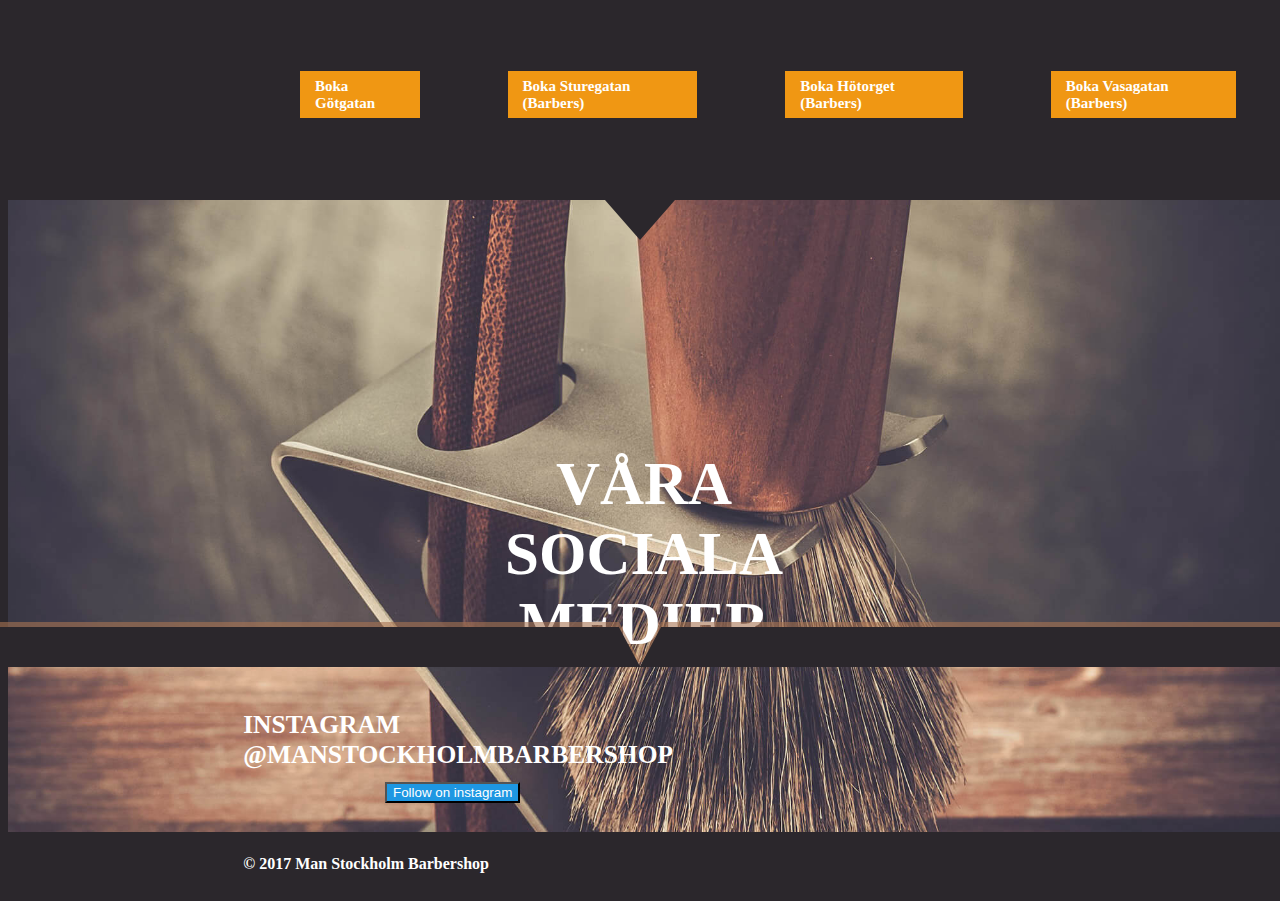
==== <index1>.html @ 5899c3da "Rename <html1>.html to <index1>.html" ====
<!DOCTYPE html>
<html lang="en">
<head>
  <meta charset="UTF-8">
  <meta http-equiv="X-UA-Compatible" content="IE=edge">
  <meta name="viewport" content="width=device-width, initial-scale=1.0">
  <title>Document</title>
  <style>
   * {
  box-sizing: border-box;
}

body {
  font-family: 'Roboto Slab', serif;
  background-color: #2b272c;
  font-weight: 900;
}





/* Section about us */

.sectioncontact-usimage-container {
  background-image: url(../images/photodune-10887603-safety-razor-and-shaving-brush-on-a-stand-l.jpg);
  background-size: 100%;
  background-repeat: no-repeat;
  background-attachment: fixed;
  position: absolute;
  top: 200px;
 
}

/* .contact-us__image {
  max-width: fit-content;
  max-height: 430px;
} */

.image__title-container {
  text-align: center;
  box-sizing: border-box;
  /* width: 2000px; */
  width: 100%;
  padding: 208px 465px 100px 465px;
}

.section__title {
  font-family: 'Roboto Slab', serif;
  font-weight: 900px;
  font-size: 61px;
  color: #fff;


}

.row-shape-wrap.bottom {
  top: auto;
  bottom: -1px;
  position: absolute;
  width: 100%;
}

.row-shape-wrap {
  position: absolute;
  top: -1px;
  left: 0;
  width: inherit;
  height: 80px;
  text-align: center;
  opacity: 1!important;
}

.row-shape-wrap.top {
  top: 200px;
  bottom: auto;
  position: absolute;
  width: 100%;
}




.icon-line {
  display:block;
  min-width: 80px;
  border-top: 1px solid #ffdfc3;
}

.bi-scissors {
  transform: rotate(90deg);
  font-size: 28px;
  color: #ffdfc3 !important;
  margin-left: 12px;
  margin-right: 12px;
}

.text__inner {
  color: #a57354;
  font-family: inherit;
  font-size: 1rem;
  text-rendering: optimizeLegibility;
  text-align: left;
}

.container-wrapper {
  display: flex;
  justify-content: center;
}


/* Booking section */
.section-booking__image-container {
  background-image: url(../images/photodune-12110187-shaving-accessories-on-a-on-a-luxury-wooden-board-l.jpg);
  background-size: cover;
  background-repeat: no-repeat;
  background-attachment: fixed;
  position: relative;
}

.booking-section-text__inner {
  text-align: center;
}

.button-wrapper-container {
  display: flex;
  justify-content: space-between;
}


    /*.xlarge-text {
      color: white;
      position: absolute;
      font-family: 'Roboto Slab', serif;
    left:   24%;
    top: 40%;
    font-size: 76px;
  display: flex;
  align-items: center;
  justify-content: center;
  
  }*/
  

    .button-container {
 position: absolute;
 left: 20%;
 top: 3%;
 display: flex;
 align-items: center;
 justify-content: center;
 
}

.Orange_link {
  font-family: 'Roboto Slab', serif;
  color: white;
  background-color: rgb(240, 151, 19);
  text-decoration:none;
  margin: 44px;
  cursor: auto;
  border: none;
  height: 47px;
  width: auto;
  font-size: 15px;
  display: flex;
  align-items: center;
  justify-content: center;
  padding-left: 15px;
  padding-right: 15px;
}
.INSTAGRAM {
  color: white;
      position: absolute;
      font-family: 'Roboto Slab', serif;
    left:   19%;
    bottom: 10%;
    font-size: 17px;
  display: flex;
  align-items: center;
  justify-content: center;
  }
  .button {
    color: white;
      position: absolute;
      font-family: 'Roboto Slab', serif;
    left: 33%;
    top: 80%;
    font-size: 20px;


  display: flex;
  align-items: center;
  justify-content: center;
  }
.barb {
  color: white;
  position: absolute;
  font-family: 'Roboto Slab', serif;
  left: 19%;
  top: 95%;
  font-size: 16px; 
}
  </style>
</head>

<body>

  <section class="section__contact-us">

    <div class="sectioncontact-usimage-container">
        <!-- <img class="contact-us__image" src="./images/photodune-10887603-safety-razor-and-shaving-brush-on-a-stand-l.jpg" alt=""> -->
        <div class="image__title-container">
          
                <h1 class="section__title"> VÅRA SOCIALA MEDIER
                </h1>
                <div class="image__icons-container">
                   
                    <i class="bi bi-scissors"></i>
                    
                </div>
            </div>
        </div>
          
 

<div class="row-shape-wrap top" style="height:400px">
    <svg id="flexishape-643e57188870c" x="100px" y="10px" fill="#2b272c" viewBox="0 0 100 100" width="70px" height="40px" preserveAspectRatio="none">
        <polygon fill="#2b272c" points="100,0 50,100 0,0  "></polygon>
    </svg>
</div>


  
            

              
        <div class="row-shape-wrap bottom" style="height:279px">
            <svg x="0px" y="0px" fill="rgba(166,115,81,0.6)" viewBox="0 0 3000 100" height="40px" width="inherit" preserveAspectRatio="none">
                <polygon fill="rgba(166,115,81,0.6)" points="3000,100 3000,0 1549.5,0 1500,99 1450.5,0 0,0 0,100  "></polygon>
            </svg>
        </div>
        <div class="row-shape-wrap bottom" style="height:274px">
            <svg id="flexishape-643e57188917f" x="0px" y="0px" fill="#2b272c" viewBox="0 0 3000 100" height="40px" width="inherit" preserveAspectRatio="none">
                <polygon fill="#2b272c" points="3000,100 3000,0 1549.5,0 1500,99 1450.5,0 0,0 0,100  "></polygon>
            </svg>
        </div> 
            <svg id="flexishape-643e57188870c" x="0px" y="0px" fill="#2b272c" viewBox="0 0 100 100" width="100px" height="40px" preserveAspectRatio="none">
                <polygon fill="#2b272c" points="100,0 50,100 0,0  "></polygon>
            </svg>
        </div>
    </div>
    
            

       
 
  <div class="button-container">
    <a 
      class="Orange_link"
      href="https://manstockholm.se/#start">
      Boka Götgatan</a>
    <a 
      class="Orange_link"
      href="https://manstockholm.se/#barbershop">
      <h4>Boka Sturegatan (Barbers)</h4> </a>
    <a 
      class="Orange_link"
      href="https://manstockholm.se/#priser">
      Boka Hötorget (Barbers)</a>
    <a 
      class="Orange_link"
      href="https://manstockholm.se/#kontakt">
      Boka Vasagatan (Barbers)</a>
    
</div>


<!--<h1 style="text-align: center;">
  <span class="xlarge-text">VÅRA SOCIALA MEDIER</span>
</h1>-->
<div class="INSTAGRAM">
  <h2>INSTAGRAM <br>
    @MANSTOCKHOLMBARBERSHOP</h2>
    <br><br><br><br><br><br><br>
    <div class="button"><button style="background-color: rgb(30, 151, 226);color: white;" >Follow on instagram</button></div>
  </div> 
  <div class="barb">© 2017 Man Stockholm Barbershop</div> 
</body>
</html>
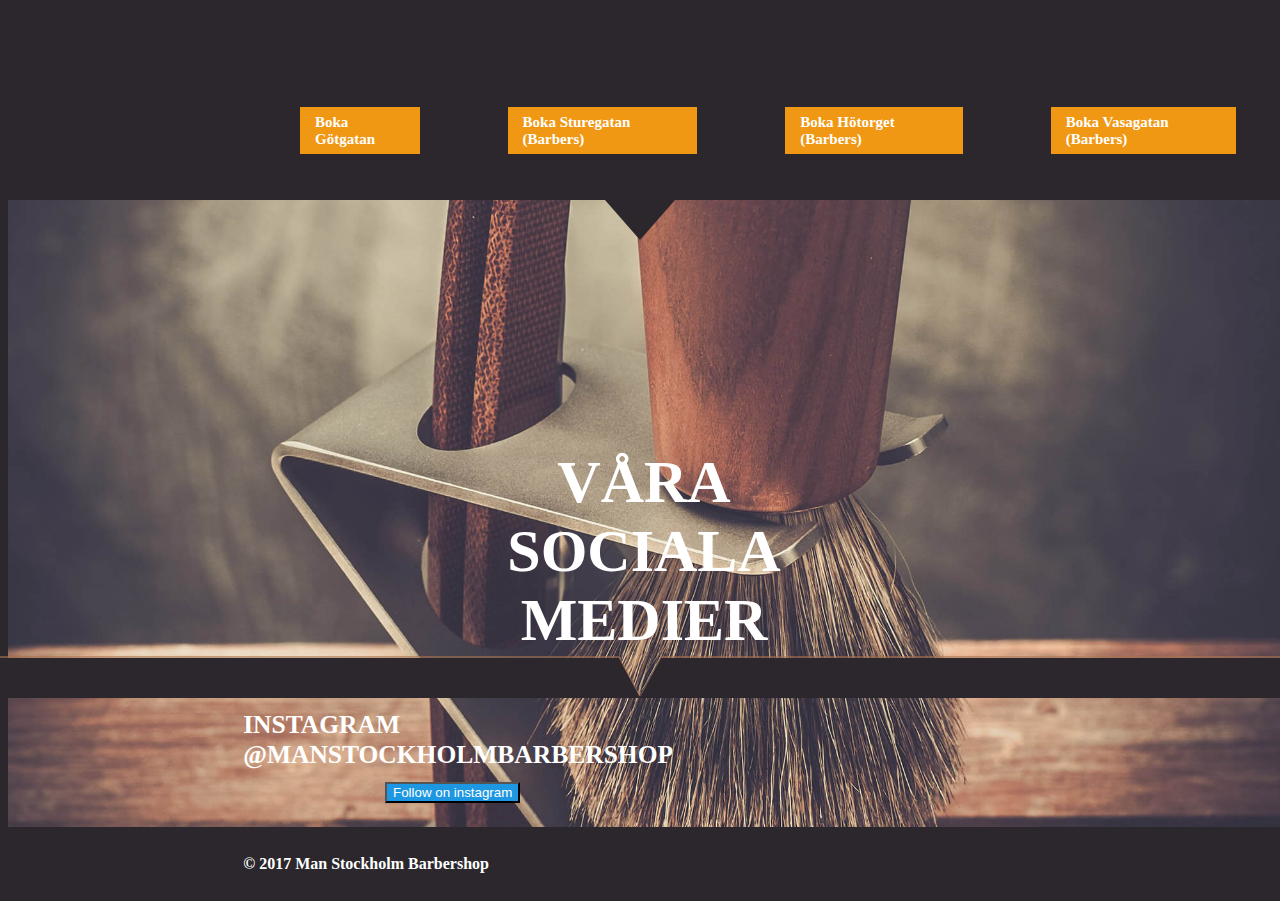
==== commit b460a7a0: "fix pic problem" ====
--- a/<index1>.html
+++ b/<index1>.html
@@ -23,7 +23,7 @@
 /* Section about us */
 
 .sectioncontact-usimage-container {
-  background-image: url(../images/photodune-10887603-safety-razor-and-shaving-brush-on-a-stand-l.jpg);
+  background-image: url(./images/photodune-10887603-safety-razor-and-shaving-brush-on-a-stand-l.jpg);
   background-size: 100%;
   background-repeat: no-repeat;
   background-attachment: fixed;
@@ -46,9 +46,9 @@
 }
 
 .section__title {
-  font-family: 'Roboto Slab', serif;
+  font-family: 'Roboto Slab';
   font-weight: 900px;
-  font-size: 61px;
+  font-size: 60px;
   color: #fff;
 
 
@@ -95,13 +95,7 @@
   margin-right: 12px;
 }
 
-.text__inner {
-  color: #a57354;
-  font-family: inherit;
-  font-size: 1rem;
-  text-rendering: optimizeLegibility;
-  text-align: left;
-}
+
 
 .container-wrapper {
   display: flex;
@@ -111,7 +105,7 @@
 
 /* Booking section */
 .section-booking__image-container {
-  background-image: url(../images/photodune-12110187-shaving-accessories-on-a-on-a-luxury-wooden-board-l.jpg);
+  background-image: url(../images/photodune-10887603-safety-razor-and-shaving-brush-on-a-stand-l.jpg/);
   background-size: cover;
   background-repeat: no-repeat;
   background-attachment: fixed;
@@ -145,7 +139,7 @@
     .button-container {
  position: absolute;
  left: 20%;
- top: 3%;
+ top: 7%;
  display: flex;
  align-items: center;
  justify-content: center;
@@ -235,12 +229,12 @@
             
 
               
-        <div class="row-shape-wrap bottom" style="height:279px">
+        <div class="row-shape-wrap bottom" style="height:245px">
             <svg x="0px" y="0px" fill="rgba(166,115,81,0.6)" viewBox="0 0 3000 100" height="40px" width="inherit" preserveAspectRatio="none">
                 <polygon fill="rgba(166,115,81,0.6)" points="3000,100 3000,0 1549.5,0 1500,99 1450.5,0 0,0 0,100  "></polygon>
             </svg>
         </div>
-        <div class="row-shape-wrap bottom" style="height:274px">
+        <div class="row-shape-wrap bottom" style="height:243px">
             <svg id="flexishape-643e57188917f" x="0px" y="0px" fill="#2b272c" viewBox="0 0 3000 100" height="40px" width="inherit" preserveAspectRatio="none">
                 <polygon fill="#2b272c" points="3000,100 3000,0 1549.5,0 1500,99 1450.5,0 0,0 0,100  "></polygon>
             </svg>
